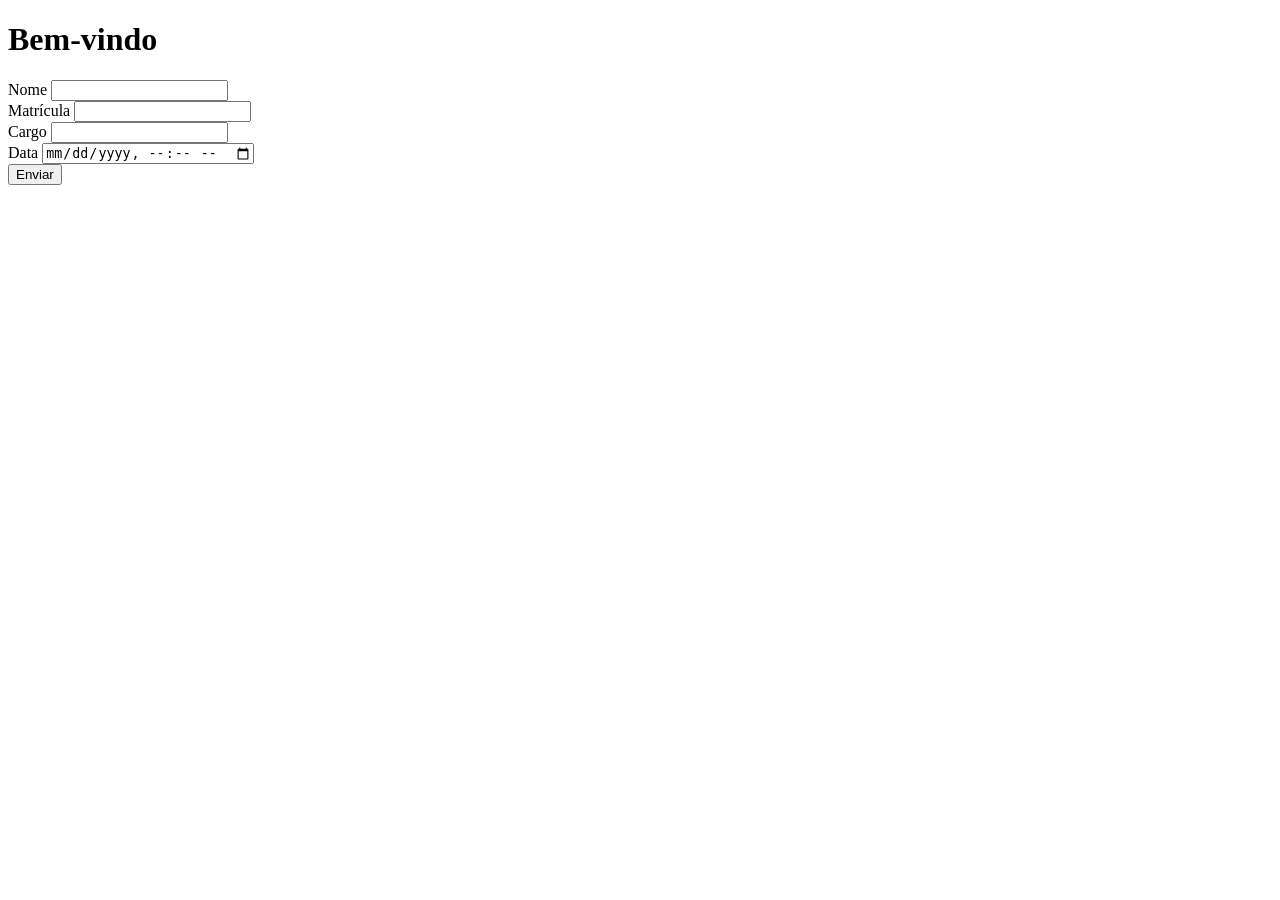
==== index.html @ 1a8ecb18 "ponto" ====
<!DOCTYPE html>
<html lang="en">
  <head>
    <meta charset="UTF-8" />
    <meta http-equiv="X-UA-Compatible" content="IE=edge" />
    <meta name="viewport" content="width=device-width, initial-scale=1.0" />
    <title>Ponto</title>
  </head>
  <body>
    <h1>Bem-vindo</h1>
    <form
      action="https://api.sheetmonkey.io/form/hTswLiVfUHVQRVEoU11wFM"
      method="post"
    >
      <label for="name">
        <span>Nome</span>
        <input type="text" name="NOME" />
      </label>
      <br />
      <label for="matricula">
        <span>Matrícula</span>
        <input type="number" name="matricula" />
      </label>
      <br />
      <label for="cargo">
        <span>Cargo</span>
        <input type="text" name="cargo" />
      </label>
      <br />
      <label for="data" id="dataHora">
        Data
        <input type="datetime-local" name="data" />
      </label>
      <br />

      <button type="submit">Enviar</button>
    </form>
  </body>
</html>
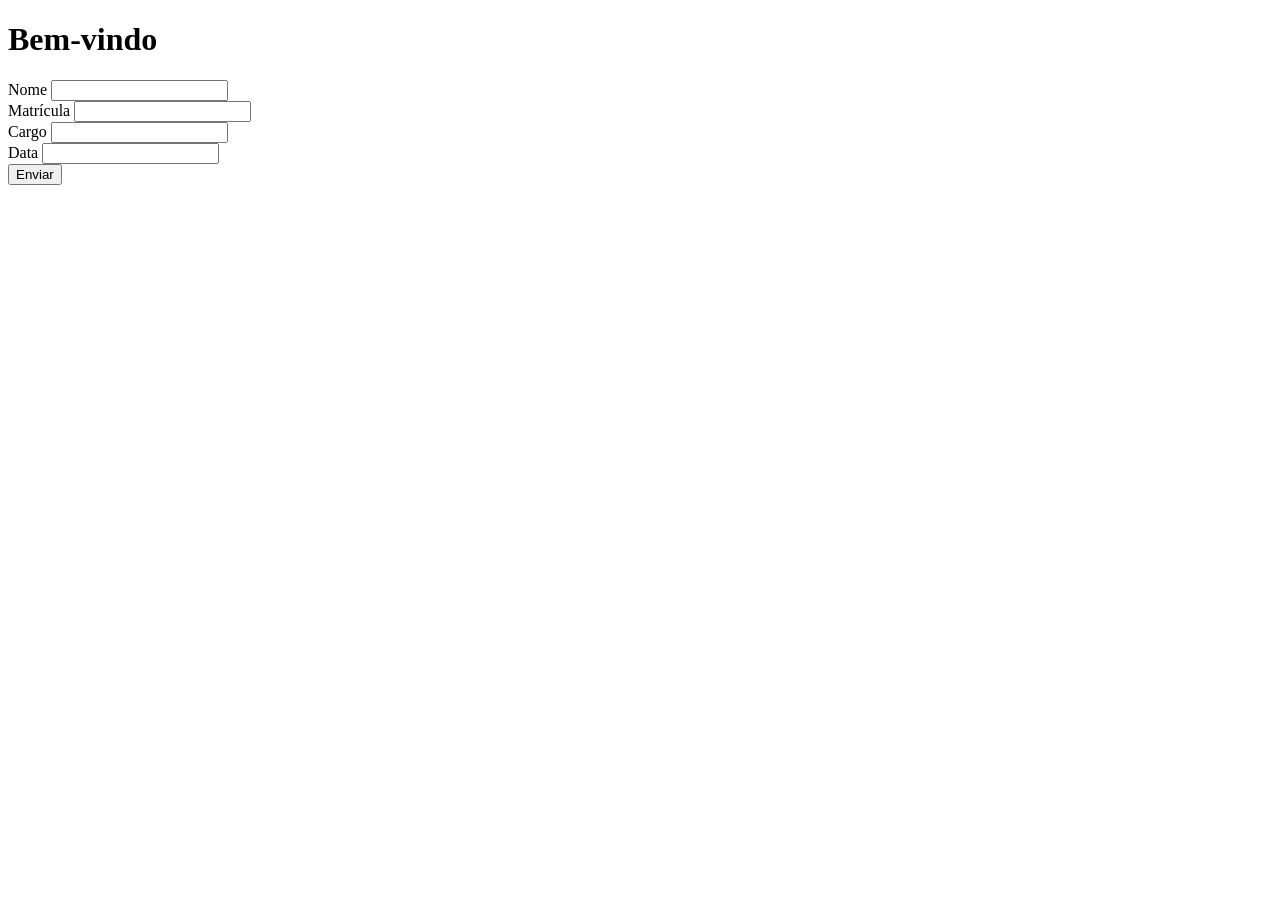
==== commit b360c445: "update projeto" ====
--- a/index.html
+++ b/index.html
@@ -14,26 +14,30 @@
     >
       <label for="name">
         <span>Nome</span>
-        <input type="text" name="NOME" />
+        <input type="text" name="Nome" />
       </label>
       <br />
       <label for="matricula">
         <span>Matrícula</span>
-        <input type="number" name="matricula" />
+        <input type="number" name="Matricula" />
       </label>
       <br />
       <label for="cargo">
         <span>Cargo</span>
-        <input type="text" name="cargo" />
+        <input type="text" name="Cargo" />
       </label>
       <br />
-      <label for="data" id="dataHora">
+      <label for="data" id="Data-Hora">
         Data
-        <input type="datetime-local" name="data" />
+        <input type="text" id="dataHora" readonly />
       </label>
       <br />
 
       <button type="submit">Enviar</button>
     </form>
   </body>
+  <script>
+    let date = new Date();
+    document.getElementById("dataHora").innerHTML = date;
+  </script>
 </html>
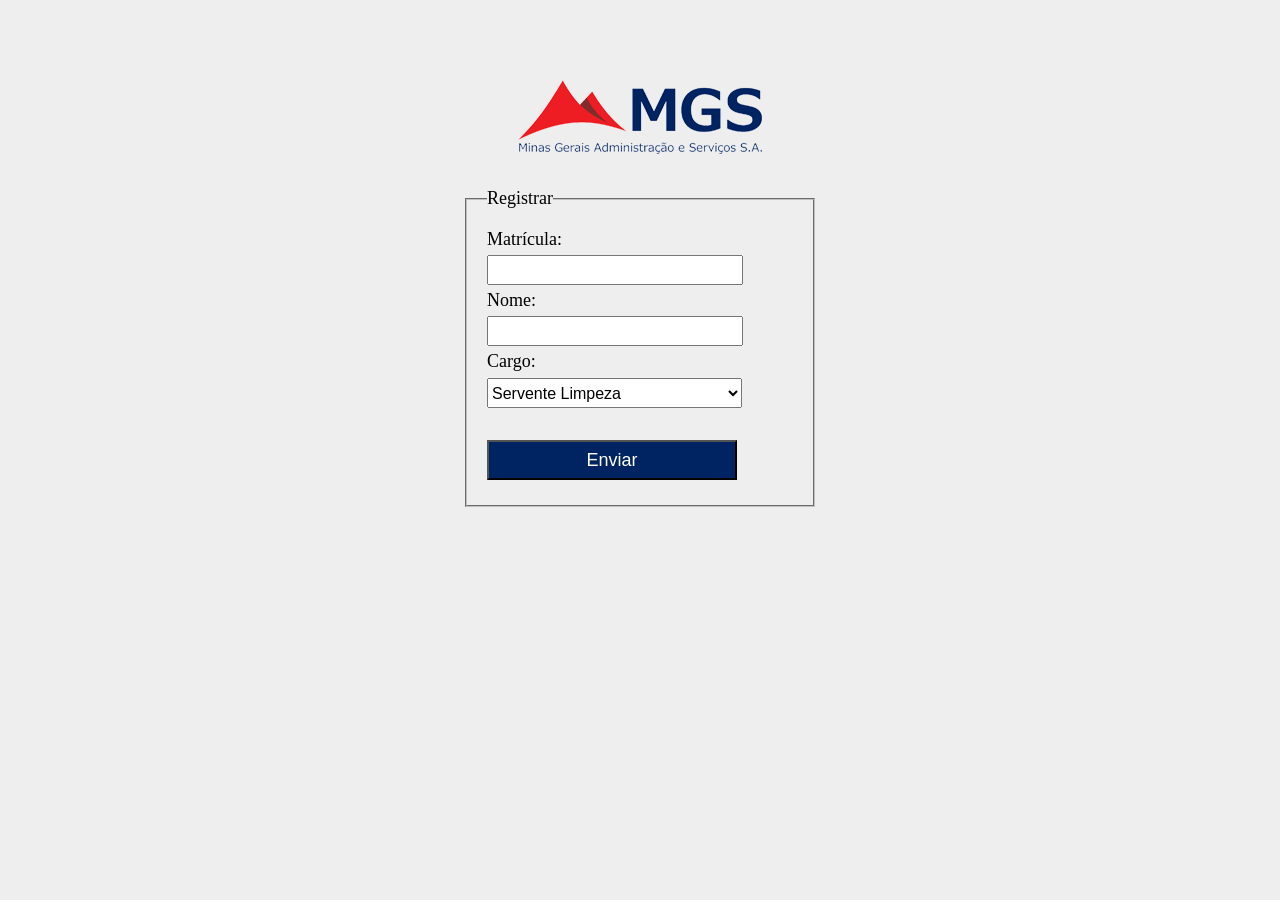
==== commit fcab8ce8: "update project" ====
--- a/index.html
+++ b/index.html
@@ -4,40 +4,48 @@
     <meta charset="UTF-8" />
     <meta http-equiv="X-UA-Compatible" content="IE=edge" />
     <meta name="viewport" content="width=device-width, initial-scale=1.0" />
-    <title>Ponto</title>
+    <link rel="stylesheet" href="./style.css" />
+    <title>Registrar</title>
   </head>
   <body>
-    <h1>Bem-vindo</h1>
-    <form
-      action="https://api.sheetmonkey.io/form/hTswLiVfUHVQRVEoU11wFM"
-      method="post"
-    >
-      <label for="name">
-        <span>Nome</span>
-        <input type="text" name="Nome" />
-      </label>
-      <br />
-      <label for="matricula">
-        <span>Matrícula</span>
-        <input type="number" name="Matricula" />
-      </label>
-      <br />
-      <label for="cargo">
-        <span>Cargo</span>
-        <input type="text" name="Cargo" />
-      </label>
-      <br />
-      <label for="data" id="Data-Hora">
-        Data
-        <input type="text" id="dataHora" readonly />
-      </label>
-      <br />
+    <div class="container">
+      <!--Cabeçalho-logo-->
+      <header class="header">
+        <img src="./assets/image/logotipo.png" alt="" />
+      </header>
 
-      <button type="submit">Enviar</button>
-    </form>
+      <!--Main-Form-->
+      <div class="main">
+        <form
+          action="https://api.sheetmonkey.io/form/aHepYDw5u47V85kLRkma1g"
+          method="post"
+        >
+          <fieldset>
+            <legend>Registrar</legend>
+
+            <label for="matricula">Matrícula:</label> <br />
+            <input type="number" name="Matricula" id="matricula" /> <br />
+
+            <label for="nome">Nome:</label> <br />
+            <input type="text" id="nome" name="Nome" /> <br />
+
+            <label for="cargo">Cargo:</label> <br />
+            <select name="Cargo" id="cargo">
+              <option value="Servente de Limpeza">Servente Limpeza</option>
+              <option value="Servente Escolar ">Servente Escolar</option>
+              <option value="Auxiliar Limpeza ">Auxiliar de Limpeza</option>
+              <option value="Faxineiro ">Faxineiro</option>
+            </select>
+            <br />
+            <!--<input type="text" id="cargo" name="Cargo" /> <br /> -->
+
+            <input type="hidden" id="data" name="Data" value="" /> <br />
+
+            <input type="submit" value="Enviar" id="submit" />
+          </fieldset>
+        </form>
+      </div>
+    </div>
   </body>
-  <script>
-    let date = new Date();
-    document.getElementById("dataHora").innerHTML = date;
-  </script>
+  <script src="./assets/js/script.js"></script>
 </html>
--- a/style.css
+++ b/style.css
@@ -0,0 +1,80 @@
+/***************** GERAL **********************/
+* {
+  margin: 0;
+  padding: 0;
+  box-sizing: border-box;
+}
+
+body {
+  background-color: #eee;
+}
+.container {
+  height: 100vh;
+  display: flex;
+  flex-direction: column;
+  align-items: center;
+}
+/***************** HEADER **********************/
+.header {
+  padding-top: 80px;
+}
+/***************** MAIN **********************/
+.main {
+  padding: 30px 0px;
+  max-width: 350px;
+  font-size: 18px;
+}
+
+fieldset {
+  width: 350px;
+  padding: 20px;
+}
+input {
+  height: 30px;
+  padding: 00px 10px;
+  font-size: 18px;
+  margin: 5px 0px;
+}
+select {
+  font-size: 16px;
+  height: 30px;
+  width: 255px;
+  margin: 6px 0px;
+}
+
+#submit {
+  height: 40px;
+  width: 250px;
+  background-color: #002361;
+  color: #fff;
+}
+/***************** SUCESS **********************/
+.main-sucesso {
+  display: flex;
+  flex-direction: column;
+  align-items: center;
+  font-family: Impact, Haettenschweiler, "Arial Narrow Bold", sans-serif;
+}
+h1 {
+  margin-top: 40px;
+}
+.back {
+  display: inline-block;
+  font-size: 18px;
+  padding: 60px 0px;
+}
+.back a {
+  display: inline-flex;
+  align-items: center;
+  justify-content: center;
+  height: 30px;
+  width: 150px;
+
+  text-decoration: none;
+  color: #000;
+  text-transform: uppercase;
+  border: 1px solid;
+  border-radius: 5px;
+  color: #fff;
+  background-color: #002361;
+}
